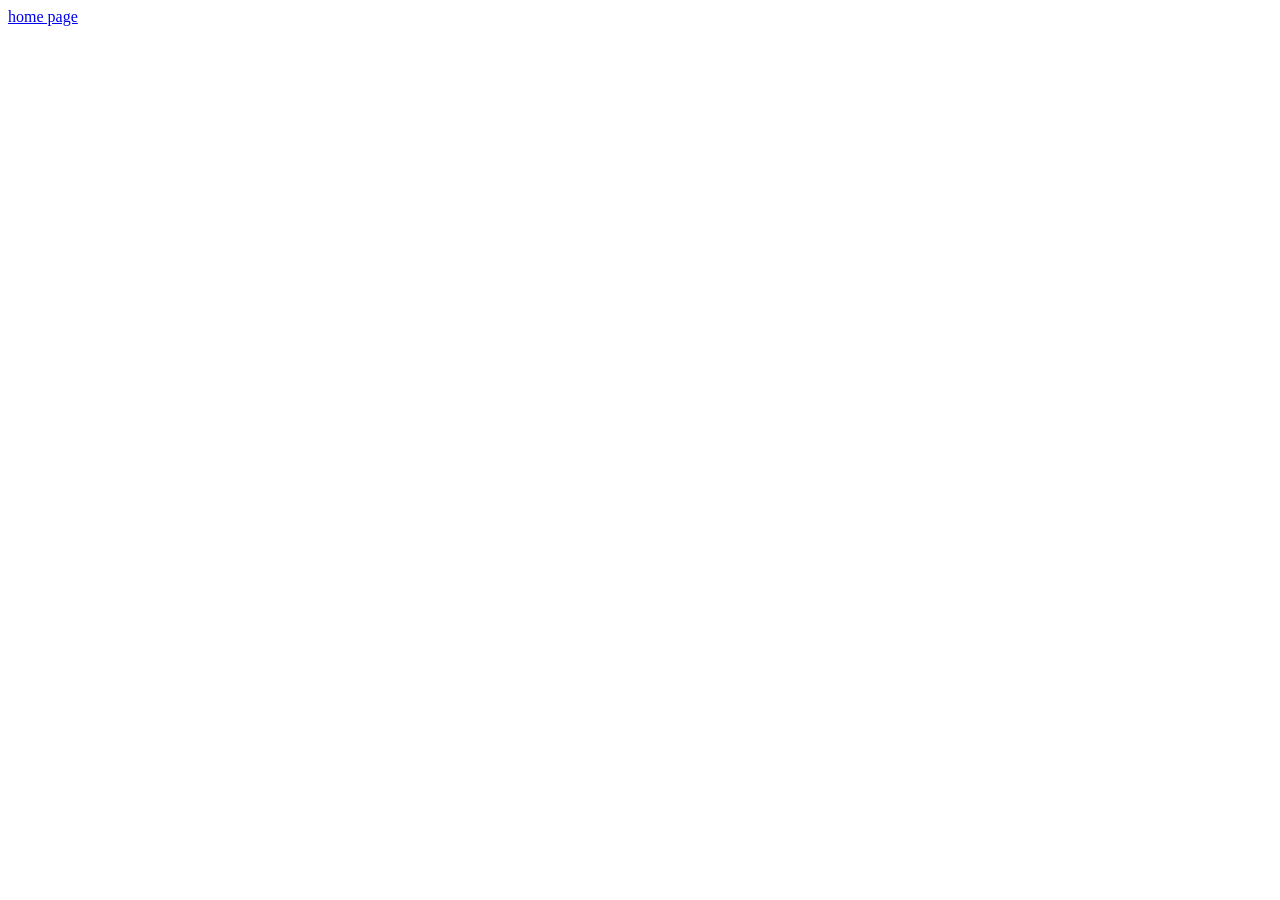
==== index.html @ 37dc2de5 "start" ====
<!DOCTYPE html>
<html lang="en">
<head>
    <meta charset="UTF-8">
    <meta name="viewport" content="width=device-width, initial-scale=1.0">
    <link rel="stylesheet" href="style.css">
    <title>bean boutique</title>
</head>
<body>
    <header>
        <a href="home.html">home page</a>
        <a href=""></a>
    </header>
    
</body>
</html>
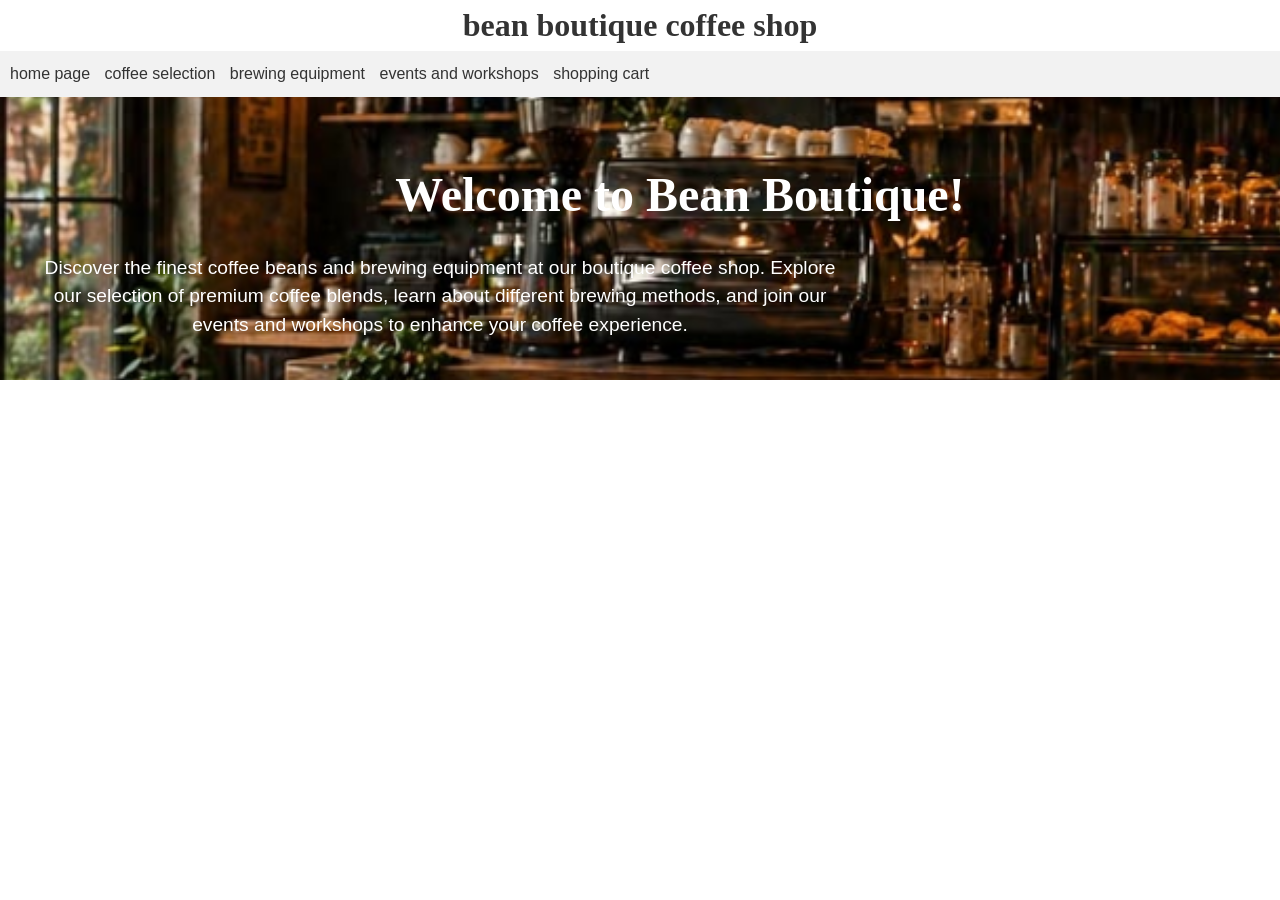
==== commit 16fe9067: "continuation" ====
--- a/index.html
+++ b/index.html
@@ -1,16 +1,37 @@
 <!DOCTYPE html>
 <html lang="en">
+
 <head>
     <meta charset="UTF-8">
     <meta name="viewport" content="width=device-width, initial-scale=1.0">
     <link rel="stylesheet" href="style.css">
     <title>bean boutique</title>
 </head>
+
 <body>
     <header>
-        <a href="home.html">home page</a>
-        <a href=""></a>
+        <h1>bean boutique coffee shop</h1>
+        <nav>
+            <a href="home page.html">home page</a>
+            <a href="coffee selection.html">coffee selection</a>
+            <a href=" brewing equipment.html">brewing equipment</a>
+            <a href="events and workshops.html">events and workshops</a>
+            <a href="shopping cart.html">shopping cart</a>
+        </nav>
     </header>
-    
+    <section class="home">
+
+        
+        <h2>Welcome to Bean Boutique!</h2>
+        <p>Discover the finest coffee beans and brewing equipment at our boutique coffee shop. Explore our selection of
+            premium coffee blends, learn about different brewing methods, and join our events and workshops to enhance
+            your coffee experience.</p>
+
+
+
+    </section>
+
+
 </body>
-</html>
+
+</html>
--- a/style.css
+++ b/style.css
@@ -0,0 +1,61 @@
+*{
+    padding: 0;
+    margin: 0;
+}
+h1{
+    font-family:'Times New Roman', Times, serif;
+    color: #333;
+    font-size: 2em;
+    text-align: center;
+}
+nav{
+    background-color: #f2f2f2;
+    padding: 10px;
+}
+body{
+    font-family: Arial, sans-serif;
+    line-height: 1.6;
+    background-color:  white
+}
+nav a{
+    text-decoration: none;
+    color: #333;
+    margin-right: 10px;
+}
+nav a:hover{
+        color: #d4a373;
+    }
+
+h2{
+    font-family:'times new roman', Times, serif;
+    color: #666;
+    font-size: 1.5em;
+    margin-top: 20px;
+}
+section{
+    padding: 20px;
+}
+section.home{
+    background-image: url('images/coffee.png');
+    background-size: cover;
+    background-position: center;
+    background-repeat: no-repeat;
+    height: 100%;
+    width: 100%;
+    display: flex;
+    justify-content: center;
+    text-align: center;
+    flex-direction: column;
+    padding: 40px;
+}
+section.home h2{
+    color: white;
+    font-size: 3em;
+    margin-bottom: 20px;
+}
+section.home p{
+    color: white;
+    font-size: 1.2em;
+    max-width: 800px;
+    line-height: 1.5;
+}
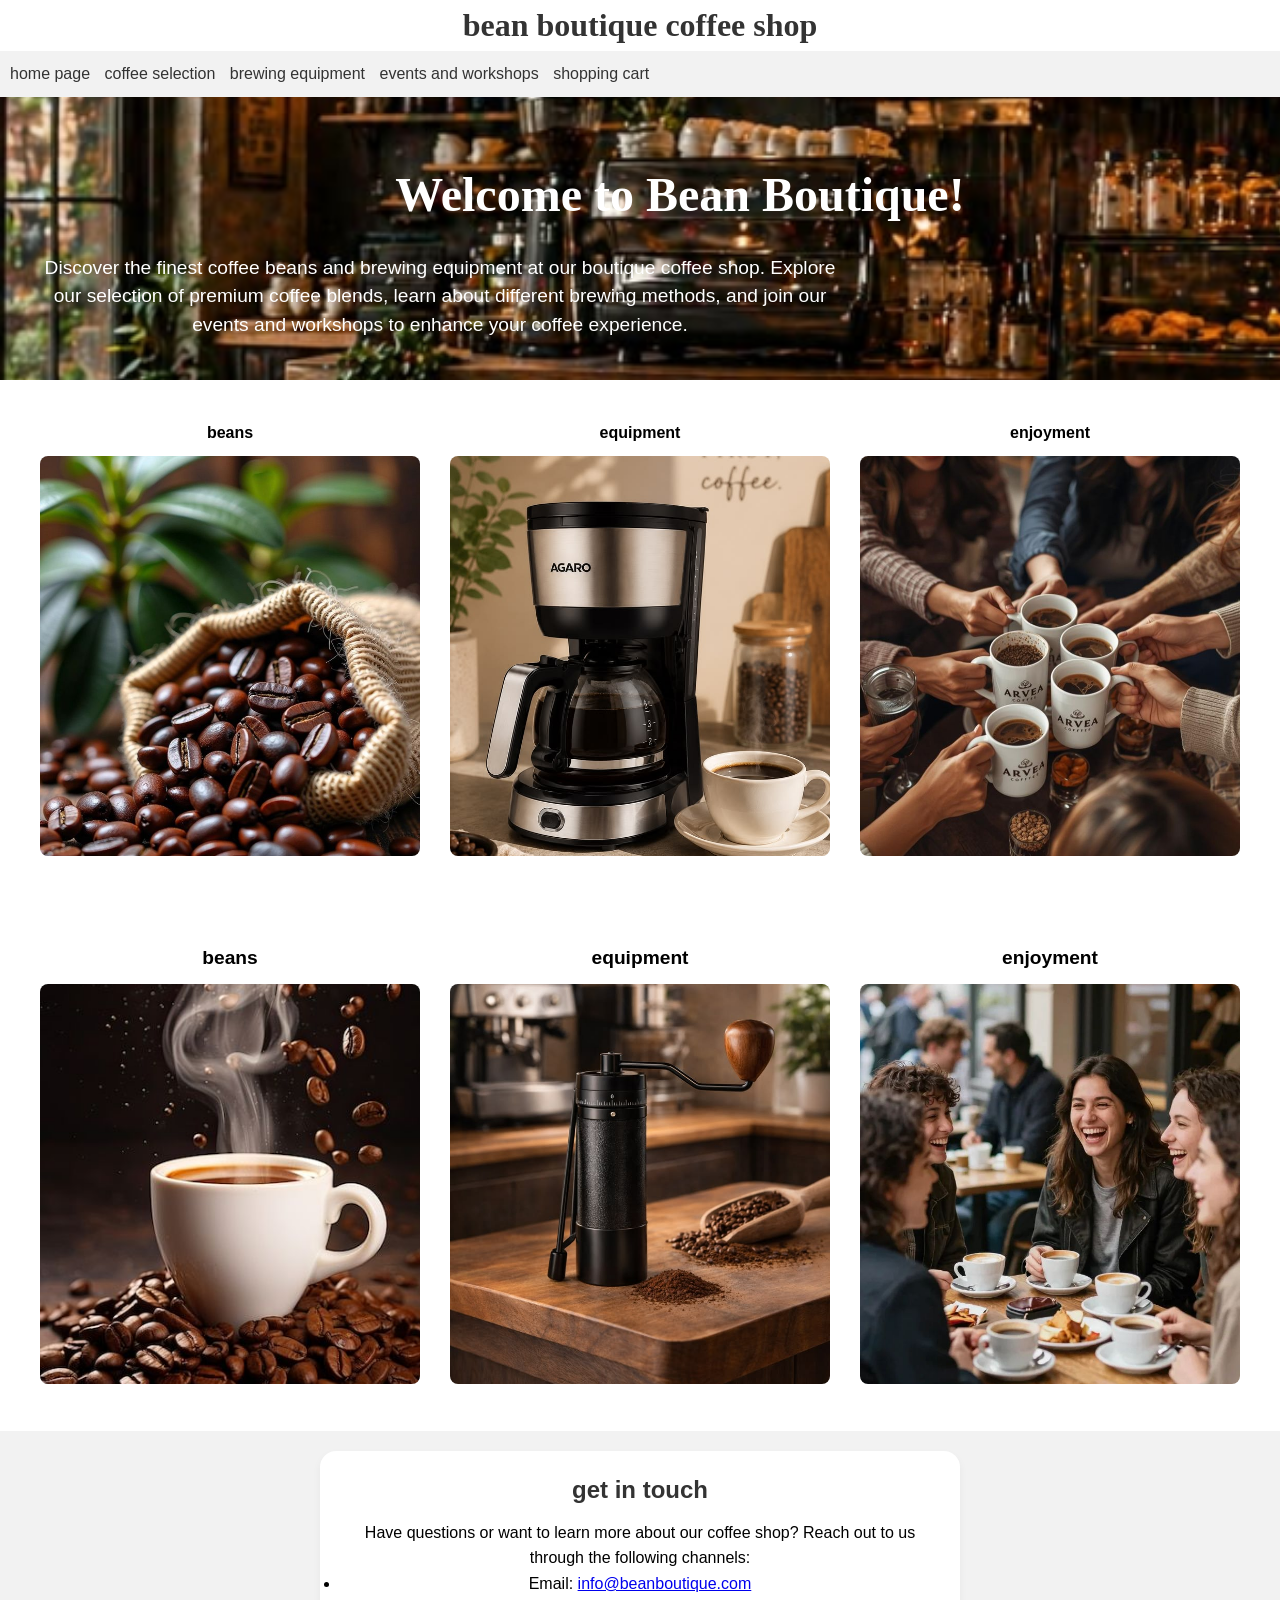
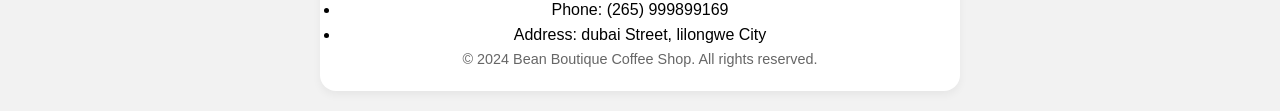
==== commit ac573ab2: "cont" ====
--- a/index.html
+++ b/index.html
@@ -12,7 +12,7 @@
     <header>
         <h1>bean boutique coffee shop</h1>
         <nav>
-            <a href="home page.html">home page</a>
+            <a href="index.html">home page</a>
             <a href="coffee selection.html">coffee selection</a>
             <a href=" brewing equipment.html">brewing equipment</a>
             <a href="events and workshops.html">events and workshops</a>
@@ -21,7 +21,7 @@
     </header>
     <section class="home">
 
-        
+
         <h2>Welcome to Bean Boutique!</h2>
         <p>Discover the finest coffee beans and brewing equipment at our boutique coffee shop. Explore our selection of
             premium coffee blends, learn about different brewing methods, and join our events and workshops to enhance
@@ -30,6 +30,61 @@
 
 
     </section>
+    <section class="commodities">
+        <div class="commodities-container">
+            <div class="commodity-card">
+            <div class="coffee-beans">beans</div>
+            <img src="images/Dark Roasted Coffee Beans_ Rich Aroma in Every Bite.jpg" alt="coffee beans">
+            </div>
+            <div class="commodity-card">
+            <div class="brewing-equipment">equipment</div>
+            <img src="images/AGARO 600ml Coffee Machine with Glass Carafe.jpg" alt="brewing equipment">
+            </div>
+            <div class="commodity-card">
+            <div class="enjoyment">enjoyment</div>
+            <img src="images/Drinking better to feel better_ Arvea Coffee every….jpg" alt="enjoyment">
+            </div>
+
+
+        </div>
+
+    </section>
+    <section class="bags">
+         <div class="bags-container">
+            <div class="bag-card">
+            <div class="coffee-beans">beans</div>
+            <img src="images/Delicious coffee beans and cup _ AI-generated image.jpg" alt="coffee beans">
+            </div>
+            <div class="bag-card">
+            <div class="brewing-equipment">equipment</div>
+            <img src="images/Manual Coffee Grinder – Aesthetic Coffee Station Must Have ☕.jpg" alt="brewing equipment">
+            </div>
+            <div class="bag-card">
+            <div class="enjoyment">enjoyment</div>
+            <img src="images/12 Photography Techniques for Capturing Modern Aesthetics Like a Pro! - Crunchy Crew.jpg" alt="enjoyment">
+            </div>
+
+
+        </div>
+
+    </section>
+    <footer class="site-footer">
+        <div class="contact-box">
+            <h3>get in touch</h3>
+            <p>Have questions or want to learn more about our coffee shop? Reach out to us through the following channels:</p>
+            <ul>
+                <li>Email: <a href="mailto:info@beanboutique.com">info@beanboutique.com</a></li>
+                <li>Phone: (265) 999899169</li>
+                <li>Address: dubai Street, lilongwe City</li>
+            </ul>
+            <div class="bottom">
+                <p>&copy; 2024 Bean Boutique Coffee Shop. All rights reserved.</p>
+
+            </div>
+
+        </div>
+
+    </footer>
 
 
 </body>
--- a/style.css
+++ b/style.css
@@ -58,4 +58,75 @@
     font-size: 1.2em;
     max-width: 800px;
     line-height: 1.5;
+}
+.commodities-container{
+    display:grid;
+    grid-template-columns: repeat(3, 1fr);
+    gap: 30px;
+    padding:  20px;
+    max-width: 1200px;
+    margin: 0 auto;
+}
+.commodity-card img{
+    width: 100%;
+    height: 400px;
+    object-fit: cover;
+    border-radius: 8px;
+}
+.commodity-card div{
+    font-weight: bold;
+    margin-bottom: 10px;
+    text-align: center;
+}
+.bags-container{
+    display: grid;
+    grid-template-columns: repeat(3, 1fr);
+    gap: 30px;
+    padding:  20px;
+    max-width: 1200px;
+    margin: 0 auto;
+}
+
+.bag-card div{
+    font-size: 1.2rem;
+    font-weight: bold;
+    text-align: center;
+    margin-bottom: 10px;
+}
+.bag-card img{
+width: 100%;
+height: 400px;
+object-fit: cover;
+border-radius: 8px;
+}
+
+
+.site-footer{
+    background-color: #f2f2f2;
+    padding: 20px;
+    display:flex;
+    justify-content: center;
+}
+.contact-box{
+    border-radius: 16px;
+    background-color: white;
+    max-width: 600px;
+    width: 100%;
+    padding: 20px;
+    text-align: center;
+    box-shadow: 0 4px 8px rgba(0, 0, 0, 0.05);
+    margin: 0 auto;
+}
+.contact-box h3{
+    margin-bottom: 10px;
+    color: #333;
+    font-size: 1.5em;
+    margin-top: 0;
+}
+.bottom p{
+    text-align: center;
+    color: #666;
+    font-size: 0.9em;
+    margin:0;
+
 }
